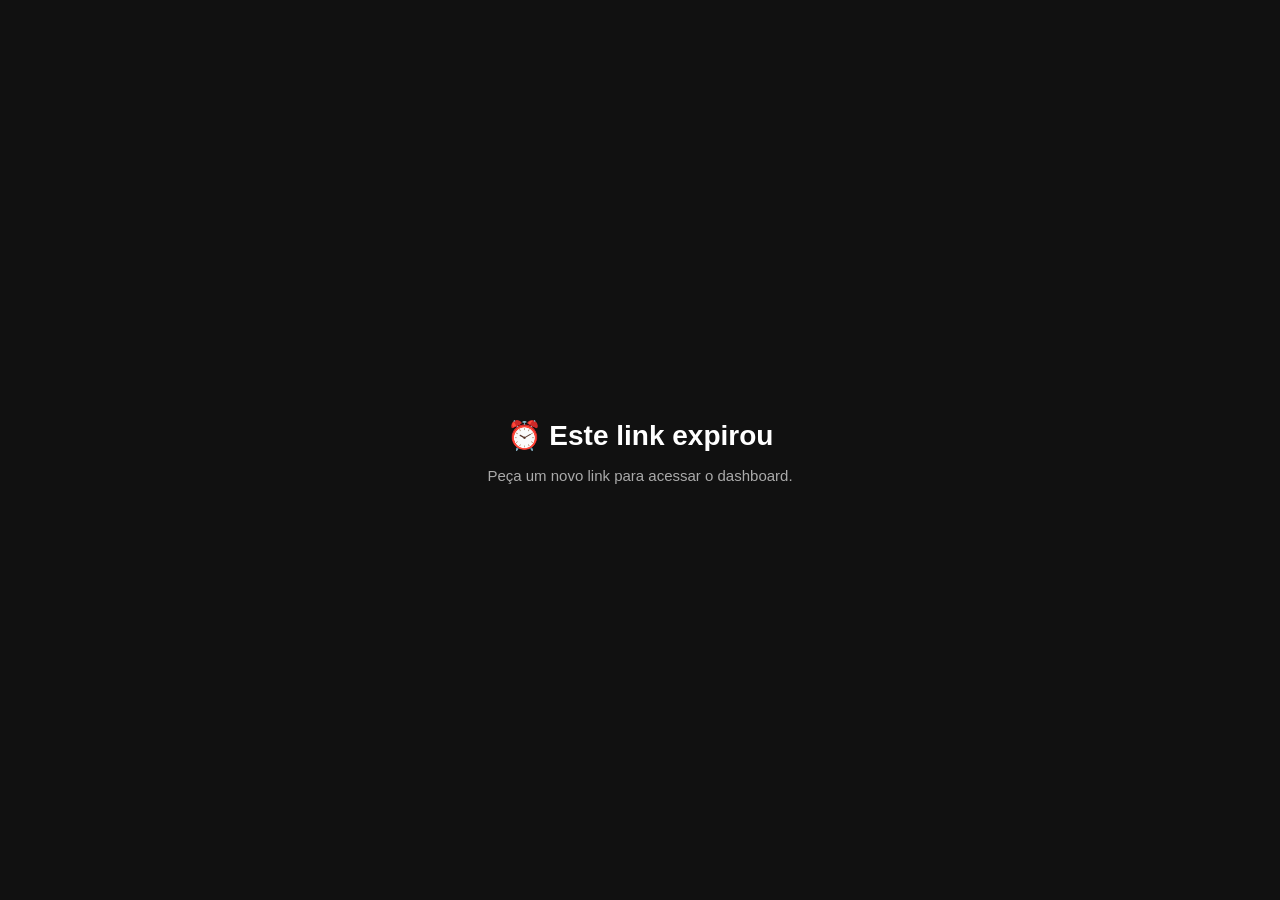
==== expirado.html @ f968b45b "Add files via upload" ====
<!DOCTYPE html>
<html lang="pt-BR">
<head>
<meta charset="UTF-8"/>
<title>Link Expirado</title>
<style>
  body {
    margin: 0;
    height: 100vh;
    display: flex;
    align-items: center;
    justify-content: center;
    font-family: 'Inter', sans-serif;
    background: #111;
    color: #fff;
    text-align: center;
  }
  .box {
    padding: 40px;
  }
  h1 {
    font-size: 28px;
    margin-bottom: 8px;
  }
  p {
    color: #aaa;
    font-size: 15px;
  }
</style>
</head>
<body>
  <div class="box">
    <h1>⏰ Este link expirou</h1>
    <p>Peça um novo link para acessar o dashboard.</p>
  </div>
</body>
</html>
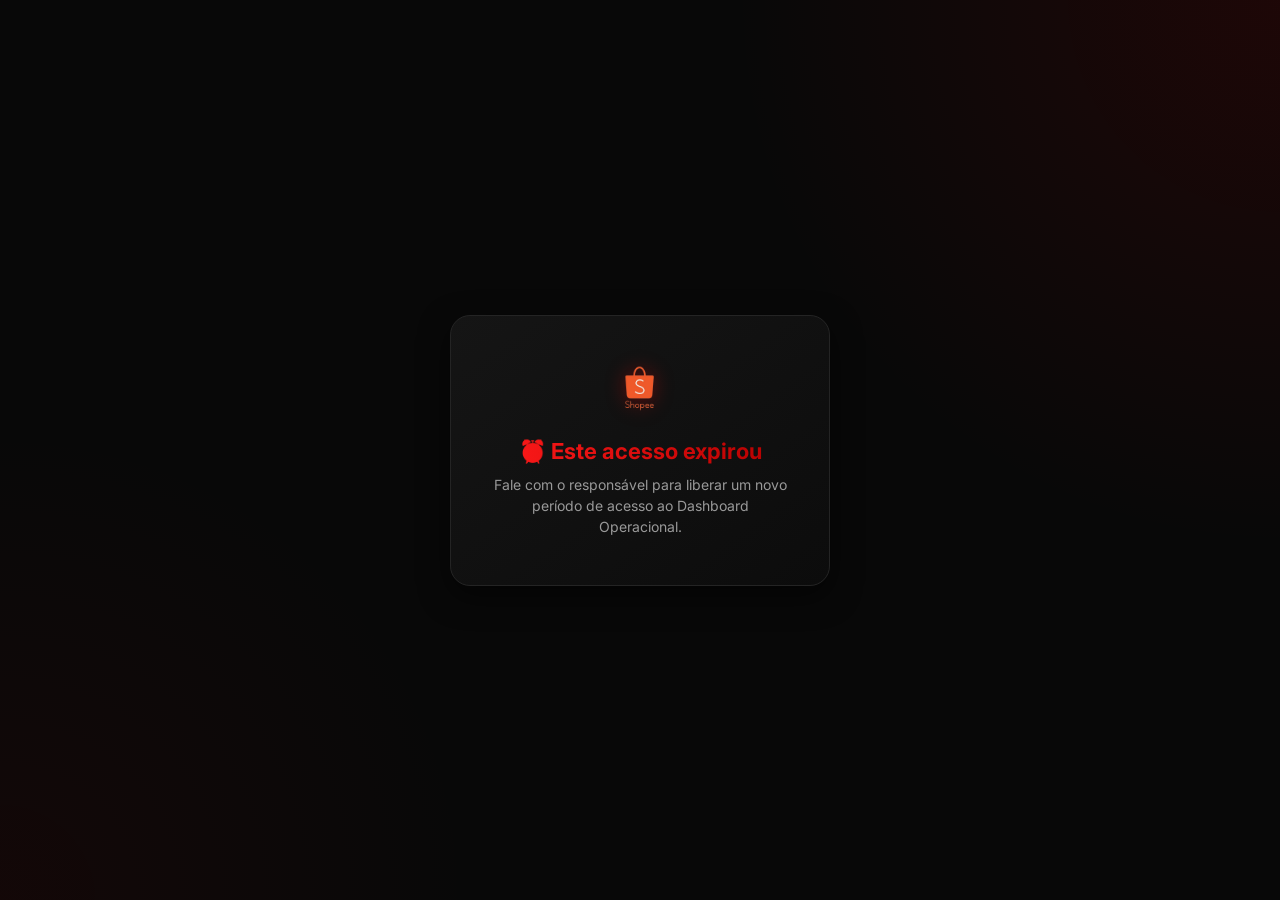
==== commit 5ae61ae3: "Add files via upload" ====
--- a/expirado.html
+++ b/expirado.html
@@ -1,37 +1,52 @@
-<!DOCTYPE html>
-<html lang="pt-BR">
-<head>
-<meta charset="UTF-8"/>
-<title>Link Expirado</title>
-<style>
-  body {
-    margin: 0;
-    height: 100vh;
-    display: flex;
-    align-items: center;
-    justify-content: center;
-    font-family: 'Inter', sans-serif;
-    background: #111;
-    color: #fff;
-    text-align: center;
-  }
-  .box {
-    padding: 40px;
-  }
-  h1 {
-    font-size: 28px;
-    margin-bottom: 8px;
-  }
-  p {
-    color: #aaa;
-    font-size: 15px;
-  }
-</style>
-</head>
-<body>
-  <div class="box">
-    <h1>⏰ Este link expirou</h1>
-    <p>Peça um novo link para acessar o dashboard.</p>
-  </div>
-</body>
-</html>+<!DOCTYPE html>
+<html lang="pt-BR">
+<head>
+<meta charset="UTF-8"/>
+<meta name="viewport" content="width=device-width, initial-scale=1"/>
+<title>Acesso Expirado — Dashboard XPT</title>
+<link rel="icon" href="logo.png">
+<link href="https://fonts.googleapis.com/css2?family=Inter:wght@400;600;700&display=swap" rel="stylesheet">
+<style>
+  *{ margin:0; padding:0; box-sizing:border-box; }
+  body{
+    min-height:100vh;
+    display:flex;
+    align-items:center;
+    justify-content:center;
+    font-family:'Inter', sans-serif;
+    background:
+      radial-gradient(circle at top right, rgba(220,0,0,0.10), transparent 35%),
+      radial-gradient(circle at bottom left, rgba(150,0,0,0.08), transparent 30%),
+      #080808;
+    color:#f5f5f5;
+    text-align:center;
+  }
+  .box{
+    padding:48px 40px;
+    border:1px solid #242424;
+    border-radius:20px;
+    background:linear-gradient(145deg,#151515,#0c0c0c);
+    box-shadow:0 10px 30px rgba(0,0,0,0.55);
+    max-width:380px;
+  }
+  img{ height:52px; margin-bottom:18px; filter:drop-shadow(0 0 10px rgba(255,0,0,0.35)); }
+  h1{
+    font-size:22px;
+    font-weight:700;
+    margin-bottom:10px;
+    background:linear-gradient(90deg,#ff1a1a,#b30000);
+    -webkit-background-clip:text;
+    -webkit-text-fill-color:transparent;
+    background-clip:text;
+  }
+  p{ color:#999; font-size:14px; line-height:1.5; }
+</style>
+</head>
+<body>
+  <div class="box">
+    <img src="logo.png" alt="Logo">
+    <h1>⏰ Este acesso expirou</h1>
+    <p>Fale com o responsável para liberar um novo período de acesso ao Dashboard Operacional.</p>
+  </div>
+</body>
+</html>
